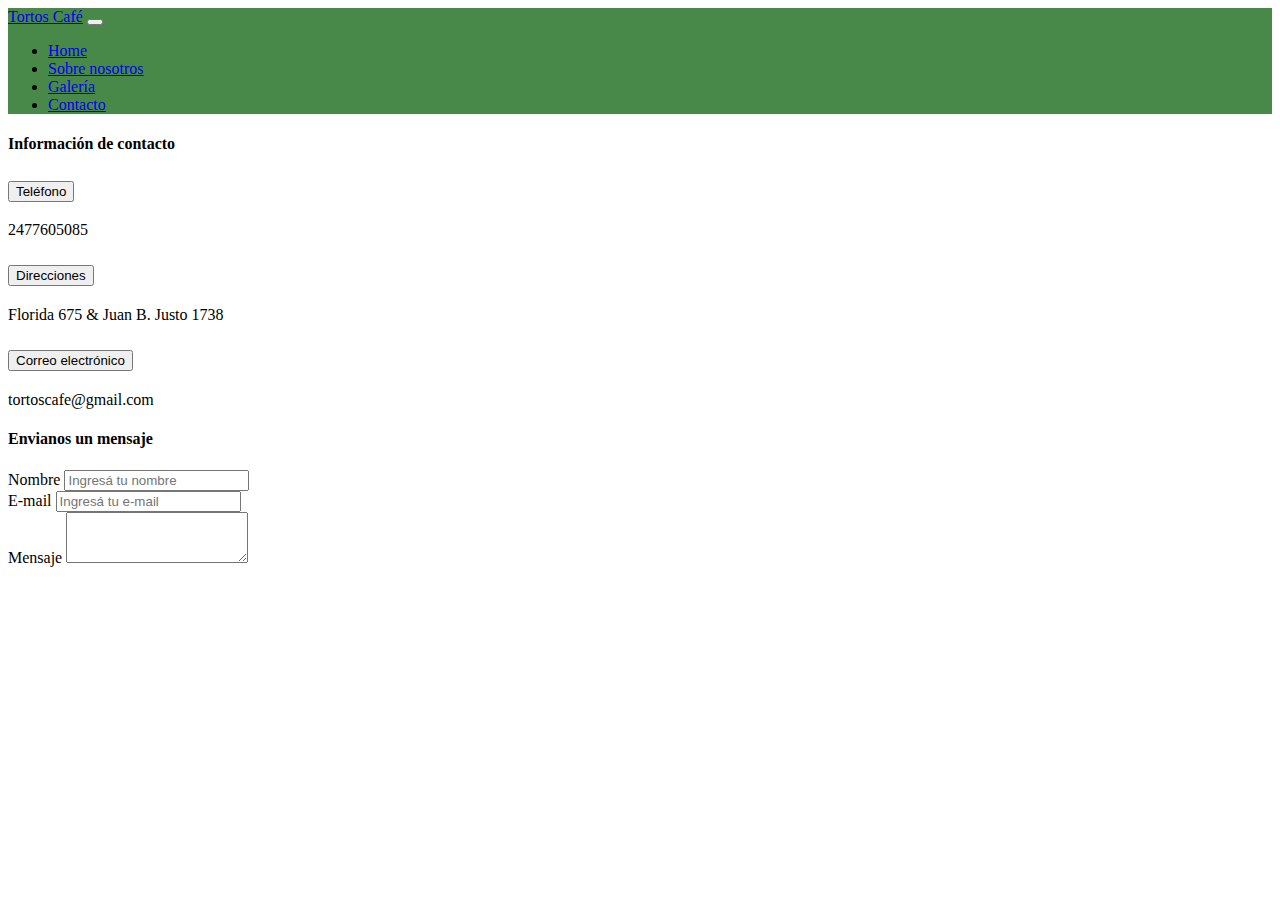
==== html/contacto.html @ 53bccad0 "Pre entrega 3" ====
<!DOCTYPE html>
<html lang="es">

<head>
    <meta charset="UTF-8">
    <meta name="viewport" content="width=device-width, initial-scale=1.0">
    <title>Tortos Café - Contacto</title>
    <meta name="description" content="Envianos un mensaje">
    <meta name="keywords" content="Cafe, pastelería, Pergamino">
    <link href="https://cdn.jsdelivr.net/npm/bootstrap@5.2.3/dist/css/bootstrap.min.css" rel="stylesheet"
        integrity="sha384-rbsA2VBKQhggwzxH7pPCaAqO46MgnOM80zW1RWuH61DGLwZJEdK2Kadq2F9CUG65" crossorigin="anonymous">
    <link rel="stylesheet" href="./css/estilos.css">
</head>

<body>


    <!-- nav bar inicio -->
    <nav class="navbar navbar-dark" style="background-color: rgba(0, 90, 2, 0.719);">
        <div class="container-fluid">
            <a class="navbar-brand" href="index.html">Tortos Café</a>
            <button class="navbar-toggler" type="button" data-bs-toggle="collapse" data-bs-target="#navbarNav"
                aria-controls="navbarNav" aria-expanded="false" aria-label="Toggle navigation">
                <span class="navbar-toggler-icon"></span>
            </button>
            <div class="collapse navbar-collapse" id="navbarNav">
                <ul class="navbar-nav">
                    <li class="nav-item">
                        <a class="nav-link" href="index.html">Home</a>
                    </li>
                    <li class="nav-item">
                        <a class="nav-link" href="./quienes-somos.html">Sobre nosotros</a>
                    </li>
                    <li class="nav-item">
                        <a class="nav-link" href="./galeria.html">Galería</a>
                    </li>
                    <li class="nav-item">
                        <a class="nav-link active" aria-current="page" href="./contacto.html">Contacto</a>
                    </li>
                </ul>
            </div>
        </div>
    </nav>
    <!-- nav bar fin -->

    <section class="container">
        <div class="row mt-4 gap-4 gap-md-0">
            <div class="col-md-6">
                <h4>Información de contacto</h4>
                <div class="accordion" id="accordionExample">
                    <div class="accordion-item">
                        <h2 class="accordion-header" id="headingOne">
                            <button class="accordion-button" type="button" data-bs-toggle="collapse"
                                data-bs-target="#collapseOne" aria-expanded="true" aria-controls="collapseOne">
                                Teléfono
                            </button>
                        </h2>
                        <div id="collapseOne" class="accordion-collapse collapse show" aria-labelledby="headingOne"
                            data-bs-parent="#accordionExample">
                            <div class="accordion-body">
                                2477605085
                            </div>
                        </div>
                    </div>
                    <div class="accordion-item">
                        <h2 class="accordion-header" id="headingTwo">
                            <button class="accordion-button collapsed" type="button" data-bs-toggle="collapse"
                                data-bs-target="#collapseTwo" aria-expanded="false" aria-controls="collapseTwo">
                                Direcciones
                            </button>
                        </h2>
                        <div id="collapseTwo" class="accordion-collapse collapse" aria-labelledby="headingTwo"
                            data-bs-parent="#accordionExample">
                            <div class="accordion-body">
                                Florida 675 & Juan B. Justo 1738
                            </div>
                        </div>
                    </div>
                    <div class="accordion-item">
                        <h2 class="accordion-header" id="headingThree">
                            <button class="accordion-button collapsed" type="button" data-bs-toggle="collapse"
                                data-bs-target="#collapseThree" aria-expanded="false" aria-controls="collapseThree">
                                Correo electrónico
                            </button>
                        </h2>
                        <div id="collapseThree" class="accordion-collapse collapse" aria-labelledby="headingThree"
                            data-bs-parent="#accordionExample">
                            <div class="accordion-body">
                                tortoscafe@gmail.com
                            </div>
                        </div>
                    </div>
                </div>
            </div>
            <div class="col-md-6">
                <h4>Envianos un mensaje</h4>
                <form>
                <div class="mb-3">
                    <label for="exampleFormControlInput1" class="form-label">Nombre</label>
                    <input type="text" class="form-control" id="exampleFormControlInput1"
                        placeholder="Ingresá tu nombre">
                </div>
                <div class="mb-3">
                    <label for="exampleFormControlInput1" class="form-label">E-mail</label>
                    <input type="email" class="form-control" id="exampleFormControlInput1"
                        placeholder="Ingresá tu e-mail">
                </div>
                <div class="mb-3">
                    <label for="exampleFormControlTextarea1" class="form-label">Mensaje</label>
                    <textarea class="form-control" id="exampleFormControlTextarea1" rows="3"></textarea>
                </div>
                </form>
            </div>
        </div>
    </section>


    <script src="https://cdn.jsdelivr.net/npm/bootstrap@5.2.3/dist/js/bootstrap.bundle.min.js"
        integrity="sha384-kenU1KFdBIe4zVF0s0G1M5b4hcpxyD9F7jL+jjXkk+Q2h455rYXK/7HAuoJl+0I4"
        crossorigin="anonymous"></script>
</body>

</html>
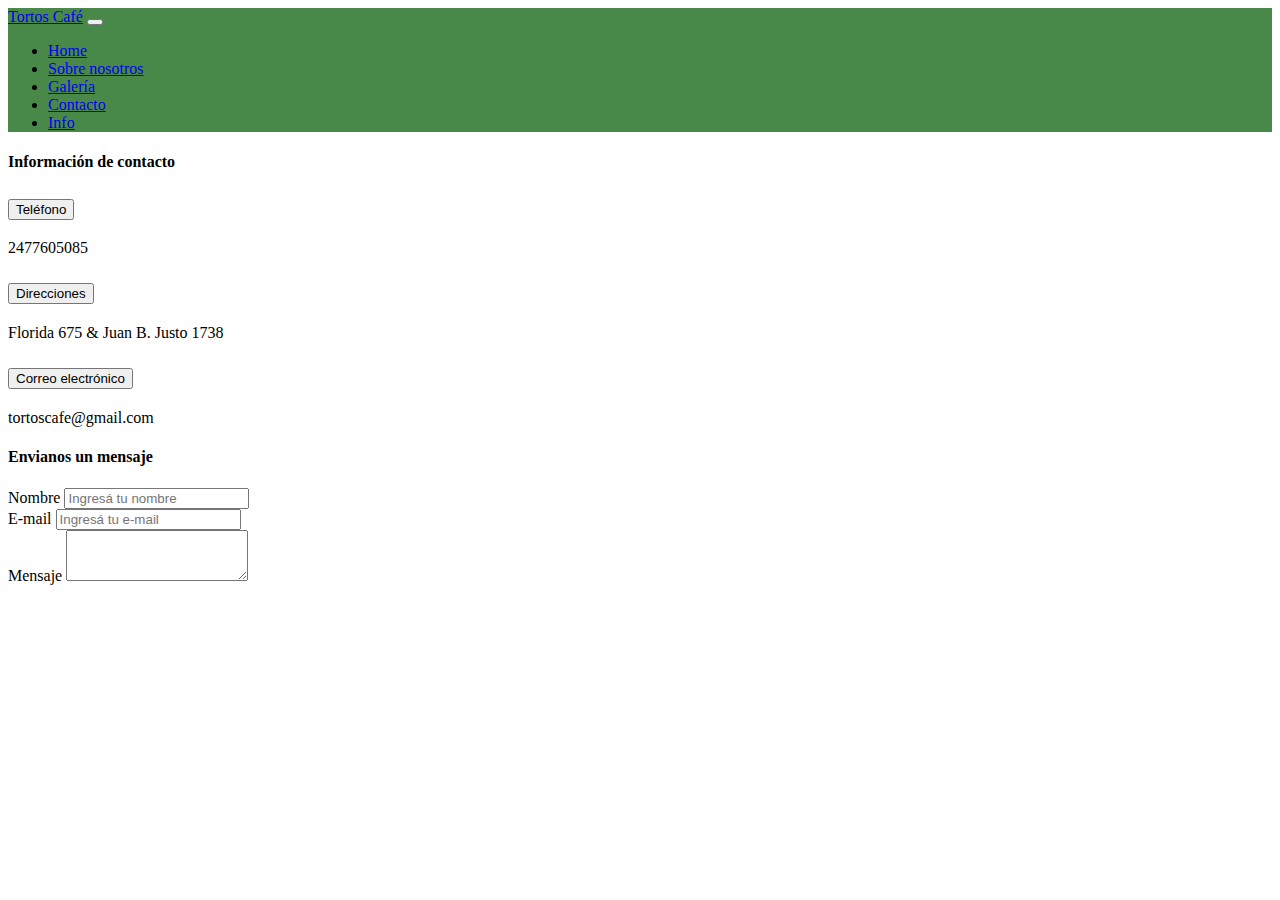
==== commit 46c0621c: "Entrega final" ====
--- a/html/contacto.html
+++ b/html/contacto.html
@@ -26,7 +26,7 @@
             <div class="collapse navbar-collapse" id="navbarNav">
                 <ul class="navbar-nav">
                     <li class="nav-item">
-                        <a class="nav-link" href="index.html">Home</a>
+                        <a class="nav-link" href="../index.html">Home</a>
                     </li>
                     <li class="nav-item">
                         <a class="nav-link" href="./quienes-somos.html">Sobre nosotros</a>
@@ -36,6 +36,9 @@
                     </li>
                     <li class="nav-item">
                         <a class="nav-link active" aria-current="page" href="./contacto.html">Contacto</a>
+                    </li>
+                    <li class="nav-item">
+                        <a class="nav-link" href="./info.html">Info</a>
                     </li>
                 </ul>
             </div>
